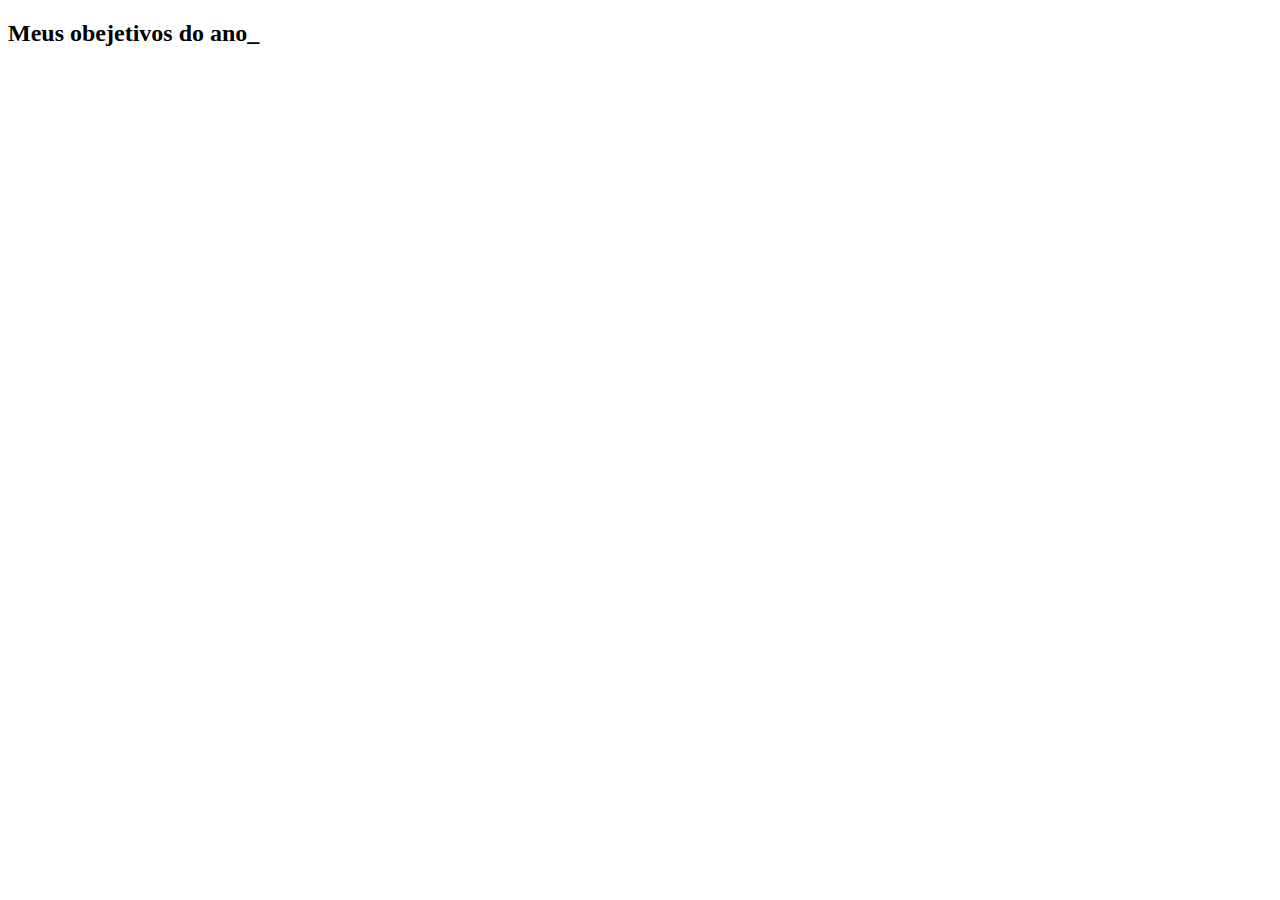
==== index.html @ c11a423c "inicio do projeto" ====
<!DOCTYPE html>
<html lang="pt-br">
<head>
    <meta charset="UTF-8">
    <meta name="viewport" content="width=device-width, initial-scale=1.0">
    <title>Meus obejetivos do ano</title>
</head>
<body>
 <section class="conteudo-principal">
    <h2 class="titulo-principal">Meus obejetivos do ano_</h2>
    <div class="botoes">

        
    </div>
 </section>  

</body>
</html>
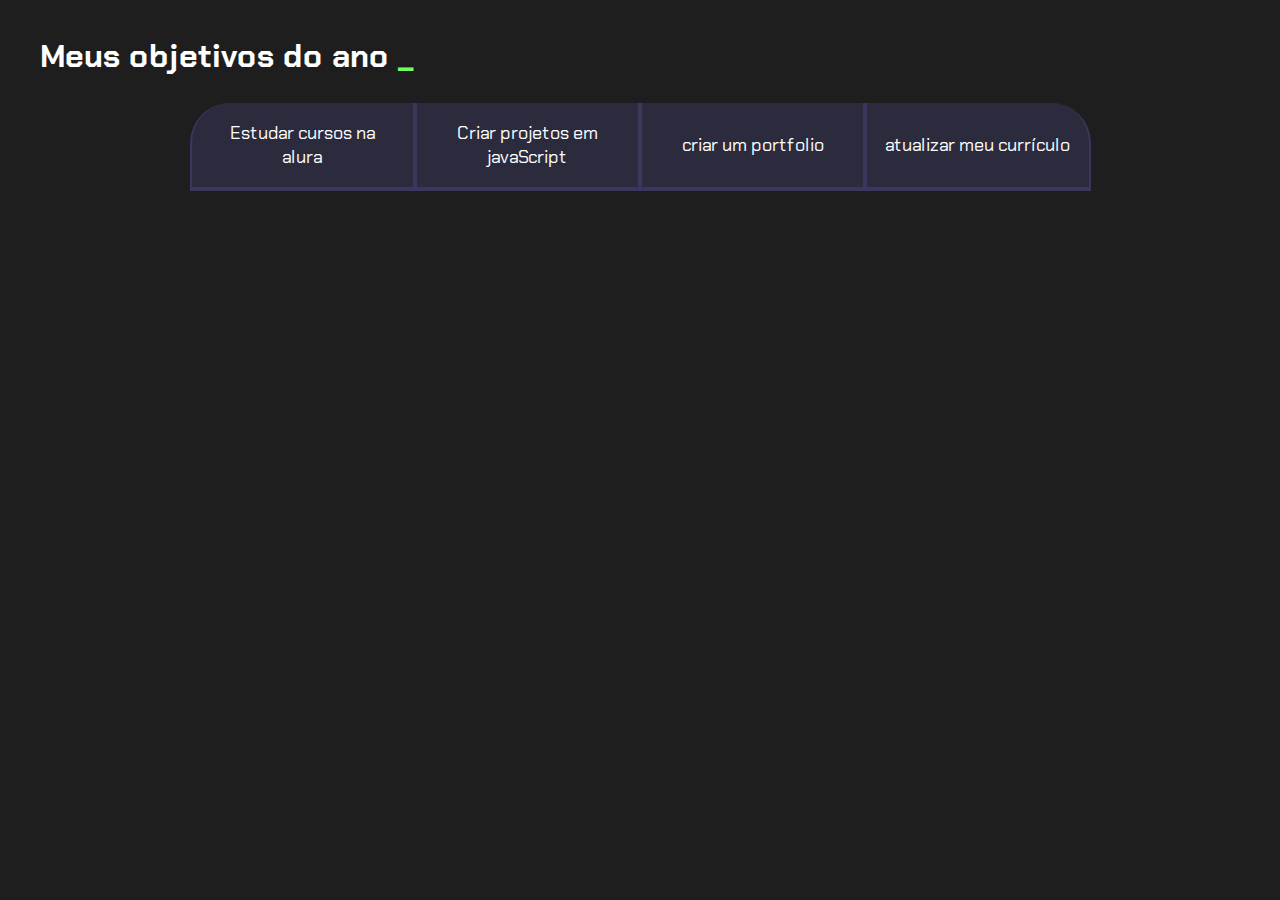
==== commit 09679af4: "Add files via upload" ====
--- a/index.html
+++ b/index.html
@@ -2,17 +2,26 @@
 <html lang="pt-br">
 <head>
     <meta charset="UTF-8">
+    <meta http-equiv="X-UA-Compatible" content="IE=edge">
     <meta name="viewport" content="width=device-width, initial-scale=1.0">
-    <title>Meus obejetivos do ano</title>
+    <title>Meus objetivos do ano</title>
+    <link rel="stylesheet" href="stile.css">
 </head>
 <body>
  <section class="conteudo-principal">
-    <h2 class="titulo-principal">Meus obejetivos do ano_</h2>
+    <h2 class="titulo-principal">Meus objetivos do ano <span>_</span> </h2>
     <div class="botoes">
+        <button class="botao">Estudar cursos na alura</button>
+        <button class="botao">Criar projetos em javaScript</button>
+        <button class="botao">criar um portfolio</button>
+        <button class="botao">atualizar meu currículo</button>
 
         
     </div>
- </section>  
+
+
+ </section>
 
 </body>
 </html>
+
--- a/stile.css
+++ b/stile.css
@@ -0,0 +1,63 @@
+@import url('https://fonts.googleapis.com/css2?family=Chakra+Petch:wght@400;700&display=swap');
+:root {
+    --cor-de-fundo:#1e1e1e;
+    --verde:#6fff5f;
+    --branco:#ffffff;
+    --botao-ativo:#3a375e;
+    --botao-inativo: rgba(58,55,94,0.5);
+    --texto-fundo: rgba(58,55,94,0.3);
+}
+body{
+    background-color: var(--cor-de-fundo);
+    color: var(--branco);
+    font-family: 'Chakra Petch', Sans-Serif;
+}
+.conteudo-principal{
+    display:flex;
+    flex-direction:column;
+    justify-content: center;
+    align-items: center;
+    max-width: 1200px;
+    width: 100%;
+    margin: 0 auto;
+}
+.titulo-principal{
+    text-align: left;
+    width: 100%;
+    font-size: 32px;
+}
+.titulo-principal span{
+    color: var(--verde);
+}
+.botao{
+    font-family: 'Chakra Petch', sans-serif ;
+    background-color: var(--botao-inativo);
+    color: var(--branco);
+    display: flex;
+    justify-content: center;
+    padding: 1em;
+    font-size: 18px;
+    align-items: center;
+    width: 100%;
+    border-bottom: 4px solid var(--botao-ativo);
+    border-left: 2px solid var(--botao-ativo);
+    border-right: 2px solid var(--botao-ativo);
+    border-top: none;
+}
+.botao:first-child{
+    border-radius: 40px 40px 0 0;
+}
+.botoes{
+    display: block;
+}
+@media screen and (min-width: 750px){
+    .botoes{ 
+        display: flex;
+    }
+    .botao:first-child{
+        border-radius: 40px 0 0 0;
+    }
+    .botao:last-child{
+        border-radius: 0 40px 0 0;
+    }
+}
